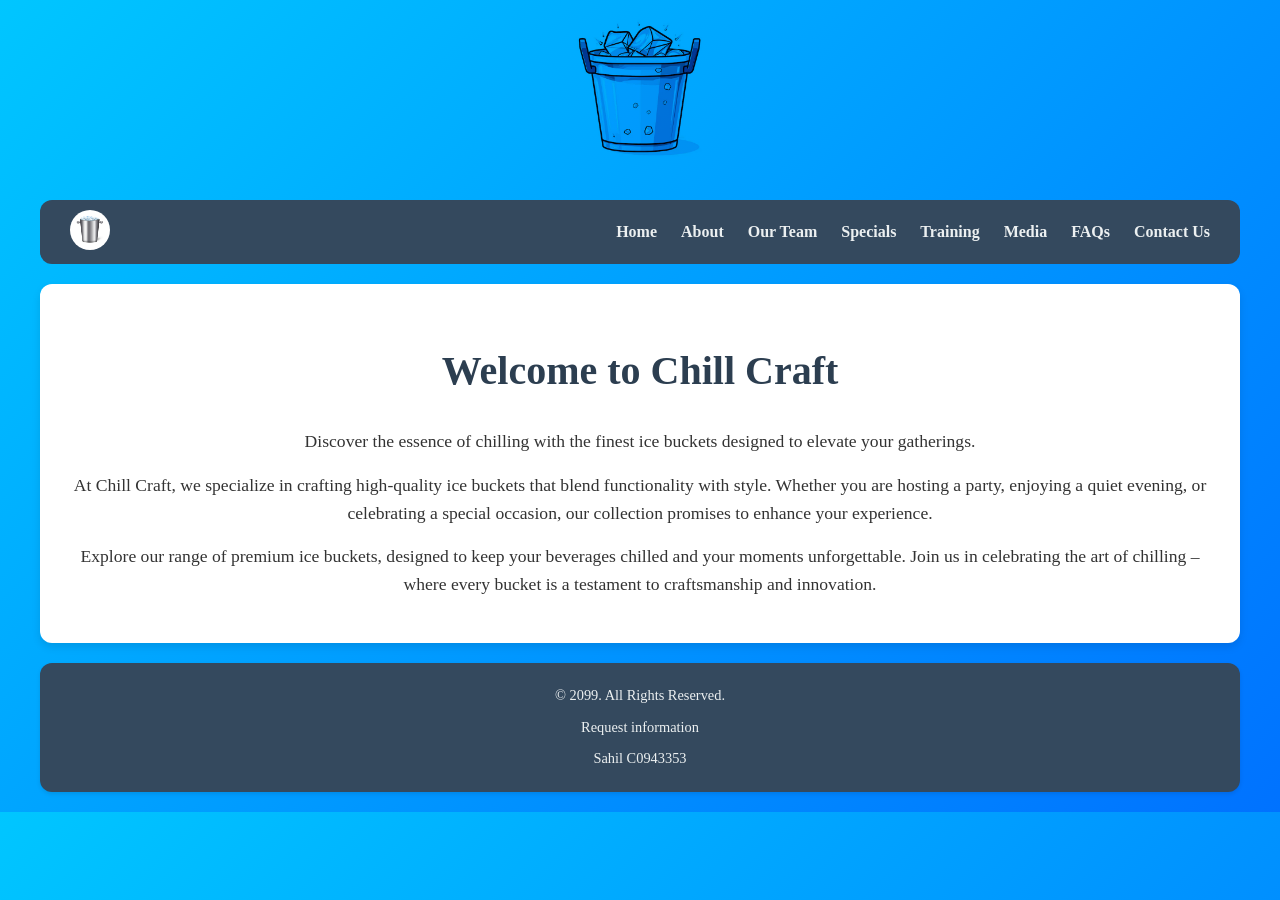
==== index.html @ ced61756 "first commit" ====
<!DOCTYPE html>
<!-- 
  Created by: Sahil 
  Student Id: C0943353
-->

<html lang="en">

<head>
    <meta charset="UTF-8">
    <title>Home - Chill Craft</title>
    <link rel="stylesheet" href="/css/style.css">
    <meta name="viewport" content="width=device-width, initial-scale=1.0">
</head>

<body>
    <header>
        <img src="/images/banner.jpg" alt="Company Banner - Chill Craft">
    </header>

    <div class="container">
        <nav>
            <a href="index.html">
                <img src="/images/logo.jpg" alt="Company Logo" class="logo">
            </a>
            <div class="mobile">
                <a href="index.html">Home</a>
                <a href="about.html">About</a>
                <a href="team.html">Our Team</a>
                <a href="specials.html">Specials</a>
                <a href="training.html">Training</a>
                <a href="media.html">Media</a>
                <a href="faqs.html">FAQs</a>
                <a href="contact.html">Contact Us</a>
            </div>
        </nav>
        <main>
            <h2>Welcome to Chill Craft</h2>
            <p>Discover the essence of chilling with the finest ice buckets designed to elevate your gatherings.</p>
            <p>At Chill Craft, we specialize in crafting high-quality ice buckets that blend functionality with style.
                Whether you are hosting a party, enjoying a quiet evening, or celebrating a special occasion, our
                collection promises to enhance your experience.</p>
            <p>Explore our range of premium ice buckets, designed to keep your beverages chilled and your moments
                unforgettable. Join us in celebrating the art of chilling – where every bucket is a testament to
                craftsmanship and innovation.</p>
        </main>

        <footer>
            <p>&copy; 2099. All Rights Reserved.</p>
            <p><a href="mailto:info@chillcraft.com">Request information</a></p>
            <p>Sahil C0943353</p>
        </footer>
    </div>
</body>

</html>
---- css/style.css ----
body {
    margin: 0;
    font-family: 'Georgia', serif;
    background: linear-gradient(135deg, #00c6ff, #0072ff);
}

/* Container for Centering Page Content */
.container {
    max-width: 1200px;
    margin: 0 auto;
    padding: 20px;
}

header {
    height: 20vh;
    display: flex;
}

header img {
    width: 100%;
    object-fit: contain;
    mix-blend-mode: multiply;
}

/* Navigation Bar Styles */
nav {
    display: flex;
    justify-content: space-between;
    align-items: center;
    background-color: #34495e;
    padding: 10px 20px;
    border-radius: 12px;
    margin-bottom: 20px;
}

nav a {
    margin: 0 10px;
    text-decoration: none;
    color: #ecf0f1;
    font-weight: bold;
}

nav a:hover {
    color: #00c6ff;
}

nav img.logo {
    height: 40px;
    border-radius: 20px;
}

/* Main Content Styles */
main {
    display: block;
    background-color: #fff;
    border-radius: 12px;
    box-shadow: 0 4px 8px rgba(0, 0, 0, 0.1);
    padding: 30px;
    margin-bottom: 20px;
    text-align: center;
}

main h2 {
    font-size: 2.5em;
    color: #2c3e50;
}

main p {
    color: #333;
    font-size: 1.1em;
    line-height: 1.6;
    margin: 15px 0;
}

/* Footer Styles */
footer {
    font-size: 0.9em;
    text-align: center;
    margin-top: 20px;
    padding: 10px;
    background-color: #34495e;
    color: #ecf0f1;
    border-radius: 12px;
    box-shadow: 0 2px 4px rgba(0, 0, 0, 0.1);
}

footer a {
    color: #ecf0f1;
    text-decoration: none;
}

footer a:hover {
    color: #00c6ff;
}

/* Product of the Week Styling */
.product-of-the-week {
    text-align: center;
    margin-bottom: 40px;
    padding: 20px;
    background: linear-gradient(135deg, #e9ecef, #f8f9fa);
    border-radius: 8px;
}

.product-of-the-week img {
    max-width: 100%;
    height: auto;
    border-radius: 8px;
    margin-bottom: 15px;
    mix-blend-mode: multiply;

}

.product-of-the-week p {
    font-size: 16px;
    color: #555;
}


.product-of-the-week img {
    width: 25rem;
}


/* Customer guarantee styling */
.customer-guarantee img {
    width: 220px;
}

main .why-choose-us ul li {
    margin: 15px 0;
}

/* Weekly Sales Styling */
.weekly-sales {
    margin-bottom: 40px;
}

.weekly-sales .sales-item {
    display: flex;
    align-items: center;
    gap: 15px;
    margin-bottom: 20px;
    padding: 20px;
    background: linear-gradient(135deg, #e9ecef, #f8f9fa);
    border-radius: 8px;
    box-shadow: 0 0 5px rgba(0, 0, 0, 0.1);
}

.weekly-sales .sales-item img {
    max-width: 100px;
    height: auto;
    border-radius: 8px;
    mix-blend-mode: multiply;

}

.weekly-sales .sales-item p {
    flex: 1;
    font-size: 16px;
    color: #555;
}

main .sales-item {
    display: flex;
    flex-direction: column;
    align-items: center;
    text-align: center;
    margin: 20px 0;
}

main .sales-item img {
    width: 200px;
    margin-bottom: 10px;
}

main .why-choose-us ul {
    list-style-type: disclosure-closed;
    text-align: left;
    margin: 0 auto;
    max-width: 600px;
}

@media (max-width : 833px) {
    .logo {
        display: none;
    }

    .mobile {
        display: flex;
        flex-direction: column;
        gap: 20px;
        align-items: center;
        margin: 0 auto;
    }

    .mobile a:hover {
        color: #00c6ff;
    }

}
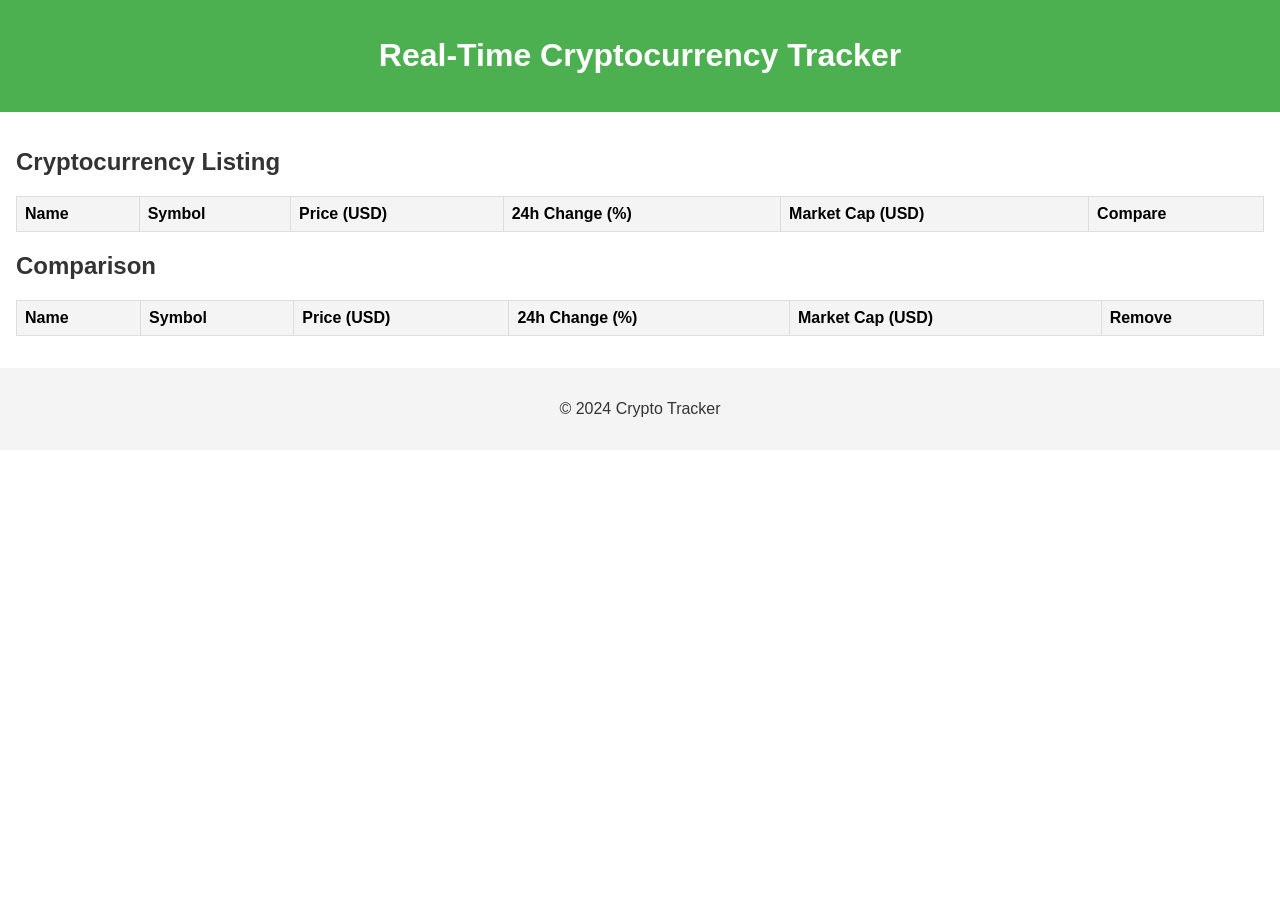
==== commit 90656bd1: "first commit" ====
--- a/index.html
+++ b/index.html
@@ -1,56 +1,52 @@
 <!DOCTYPE html>
-<!-- 
-  Created by: Sahil 
-  Student Id: C0943353
--->
-
 <html lang="en">
-
 <head>
     <meta charset="UTF-8">
-    <title>Home - Chill Craft</title>
-    <link rel="stylesheet" href="/css/style.css">
     <meta name="viewport" content="width=device-width, initial-scale=1.0">
+    <title>Crypto Tracker</title>
+    <link rel="stylesheet" href="styles.css">
 </head>
-
 <body>
     <header>
-        <img src="/images/banner.jpg" alt="Company Banner - Chill Craft">
+        <h1>Real-Time Cryptocurrency Tracker</h1>
     </header>
-
-    <div class="container">
-        <nav>
-            <a href="index.html">
-                <img src="/images/logo.jpg" alt="Company Logo" class="logo">
-            </a>
-            <div class="mobile">
-                <a href="index.html">Home</a>
-                <a href="about.html">About</a>
-                <a href="team.html">Our Team</a>
-                <a href="specials.html">Specials</a>
-                <a href="training.html">Training</a>
-                <a href="media.html">Media</a>
-                <a href="faqs.html">FAQs</a>
-                <a href="contact.html">Contact Us</a>
-            </div>
-        </nav>
-        <main>
-            <h2>Welcome to Chill Craft</h2>
-            <p>Discover the essence of chilling with the finest ice buckets designed to elevate your gatherings.</p>
-            <p>At Chill Craft, we specialize in crafting high-quality ice buckets that blend functionality with style.
-                Whether you are hosting a party, enjoying a quiet evening, or celebrating a special occasion, our
-                collection promises to enhance your experience.</p>
-            <p>Explore our range of premium ice buckets, designed to keep your beverages chilled and your moments
-                unforgettable. Join us in celebrating the art of chilling – where every bucket is a testament to
-                craftsmanship and innovation.</p>
-        </main>
-
-        <footer>
-            <p>&copy; 2099. All Rights Reserved.</p>
-            <p><a href="mailto:info@chillcraft.com">Request information</a></p>
-            <p>Sahil C0943353</p>
-        </footer>
-    </div>
+    <main>
+        <section id="crypto-list">
+            <h2>Cryptocurrency Listing</h2>
+            <table>
+                <thead>
+                    <tr>
+                        <th>Name</th>
+                        <th>Symbol</th>
+                        <th>Price (USD)</th>
+                        <th>24h Change (%)</th>
+                        <th>Market Cap (USD)</th>
+                        <th>Compare</th>
+                    </tr>
+                </thead>
+                <tbody id="crypto-table-body"></tbody>
+            </table>
+        </section>
+        <section id="comparison">
+            <h2>Comparison</h2>
+            <table>
+                <thead>
+                    <tr>
+                        <th>Name</th>
+                        <th>Symbol</th>
+                        <th>Price (USD)</th>
+                        <th>24h Change (%)</th>
+                        <th>Market Cap (USD)</th>
+                        <th>Remove</th>
+                    </tr>
+                </thead>
+                <tbody id="comparison-table-body"></tbody>
+            </table>
+        </section>
+    </main>
+    <footer>
+        <p>&copy; 2024 Crypto Tracker</p>
+    </footer>
+    <script src="script.js"></script>
 </body>
-
-</html>+</html>
--- a/styles.css
+++ b/styles.css
@@ -0,0 +1,57 @@
+body {
+    font-family: Arial, sans-serif;
+    margin: 0;
+    padding: 0;
+    box-sizing: border-box;
+}
+
+header {
+    background-color: #4caf50;
+    color: white;
+    text-align: center;
+    padding: 1rem 0;
+}
+
+main {
+    padding: 1rem;
+}
+
+h2 {
+    color: #333;
+}
+
+table {
+    width: 100%;
+    border-collapse: collapse;
+    margin-bottom: 1rem;
+}
+
+table th, table td {
+    border: 1px solid #ddd;
+    text-align: left;
+    padding: 0.5rem;
+}
+
+table th {
+    background-color: #f4f4f4;
+}
+
+button {
+    padding: 0.3rem 0.6rem;
+    background-color: #4caf50;
+    color: white;
+    border: none;
+    cursor: pointer;
+    border-radius: 5px;
+}
+
+button:hover {
+    background-color: #45a049;
+}
+
+footer {
+    text-align: center;
+    padding: 1rem;
+    background-color: #f4f4f4;
+    color: #333;
+}
